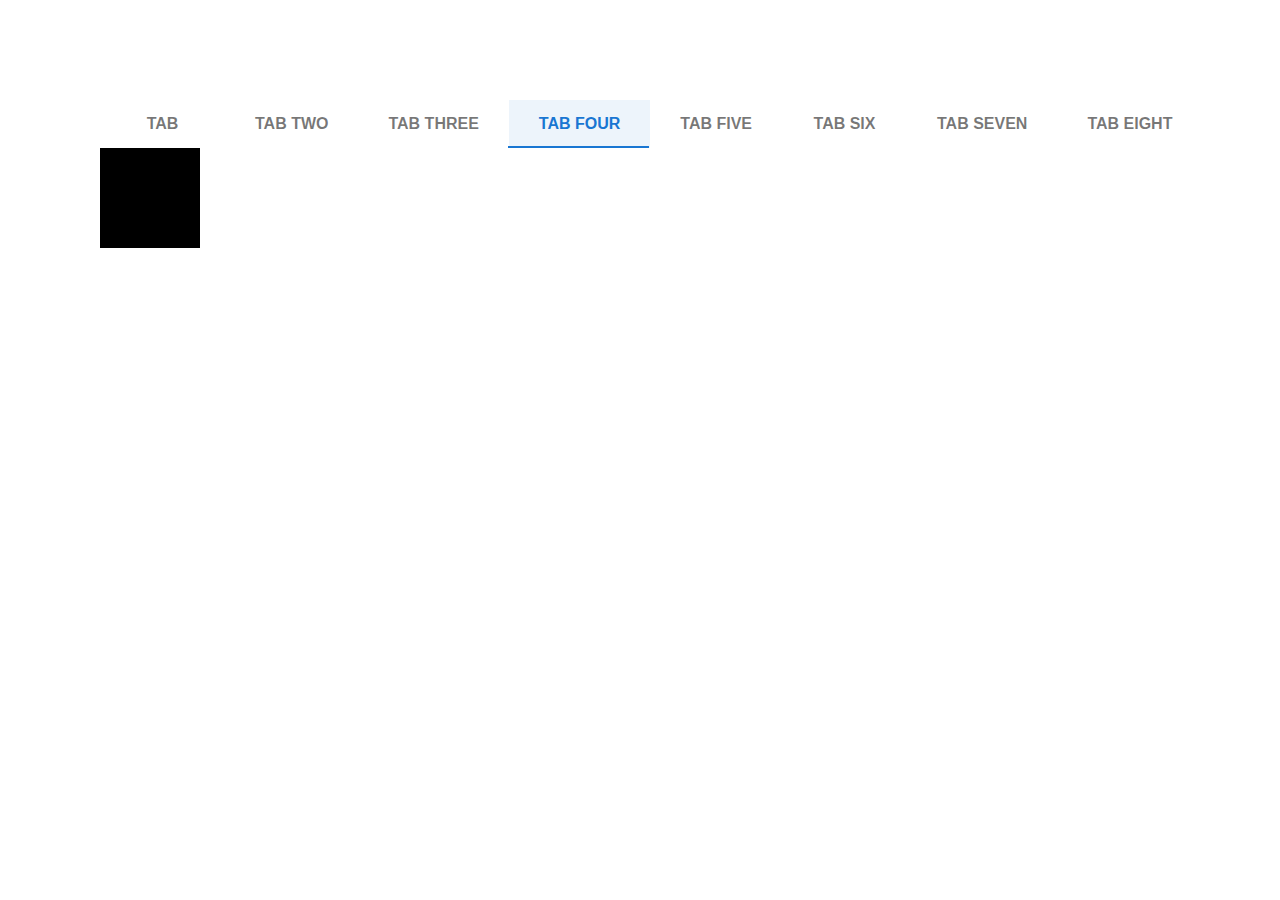
==== test.html @ 6d9d7966 "Initial commit" ====
<!DOCTYPE html>
<html lang="en">
<head>
    <meta charset="UTF-8">
    <meta name="viewport" content="width=device-width, initial-scale=1.0">
    <link rel="stylesheet" href="./test.css">
    <title>Document</title>
</head>
<body>
    <div class="tabs-selector-container">
        <div class="tabs" id="tabs1">
            <a onclick="tabChanger(this)" class="tab">Tab</a>
            <a onclick="tabChanger(this)" class="tab">Tab two</a>
            <a onclick="tabChanger(this)" class="tab">Tab three</a>
            <a onclick="tabChanger(this)" class="tab default-tab">Tab four</a>
            <a onclick="tabChanger(this)" class="tab">Tab five</a>
            <a onclick="tabChanger(this)" class="tab">Tab six</a>
            <a onclick="tabChanger(this)" class="tab">Tab seven</a>
            <a onclick="tabChanger(this)" class="tab">Tab eight</a>
        </div>
        <span class="tab-indicator"></span>
    </div>
    <div class="tabs-content-container" id="tabs1-content">
        <div class="tab-1">Tab 1</div>
        <div class="tab-2">Tab 2</div>
        <div class="tab-3">Tab 3</div>
        <div class="tab-4">Tab 4</div>
        <div class="tab-5">Tab 5</div>
        <div class="tab-6">Tab 6</div>
        <div class="tab-7">Tab 7</div>
        <div class="tab-8">Tab 8</div>
    </div>
    <div style="width: 100px; height: 100px; background-color: black;" onclick="getAreal(this)"></div>
    <script src="./test.js"></script>
</body>
</html>
---- test.css ----
:root{
  --background: #ffffff;
  --color: #242424;
}
body{
  background-color: var(--background);
  font-family: 'Roboto', sans-serif;
  color: var(--color);
  margin: 100px;
}
.tabs-selector-container{
  display: inline-flex;
  justify-content: center;
  align-items: center;
  position: relative;
}
.tabs{
  display: flex;
  justify-content: center;
  align-items: center;
}
.tab{
  padding: 15px 30px;
  color: rgba(0, 0, 0, 0.54);
  text-decoration: none;
  text-transform: uppercase;
  user-select: none;
  cursor: pointer;
  min-width: 65px;
  text-align: center;
  font-weight: 700;
  white-space: nowrap;
  transition: 300ms;
}
.tab-indicator{
  content: '';
  position: absolute;
  bottom: 0;
  left: 0;
  width: 100%;
  height: 2px;
  background-color: #1976d2;
  transform-origin: left;
  transform: scaleX(0);
  transition: 300ms;
}
.active-tab{
  color: #1976d2;
  background-color: rgba(25, 118, 210, 0.08);
  transition: 300ms;
}
.tabs-content-container{
  display: flex;
  justify-content: center;
  align-items: center;
}
.tabs-content-container *{
  display: none;
}
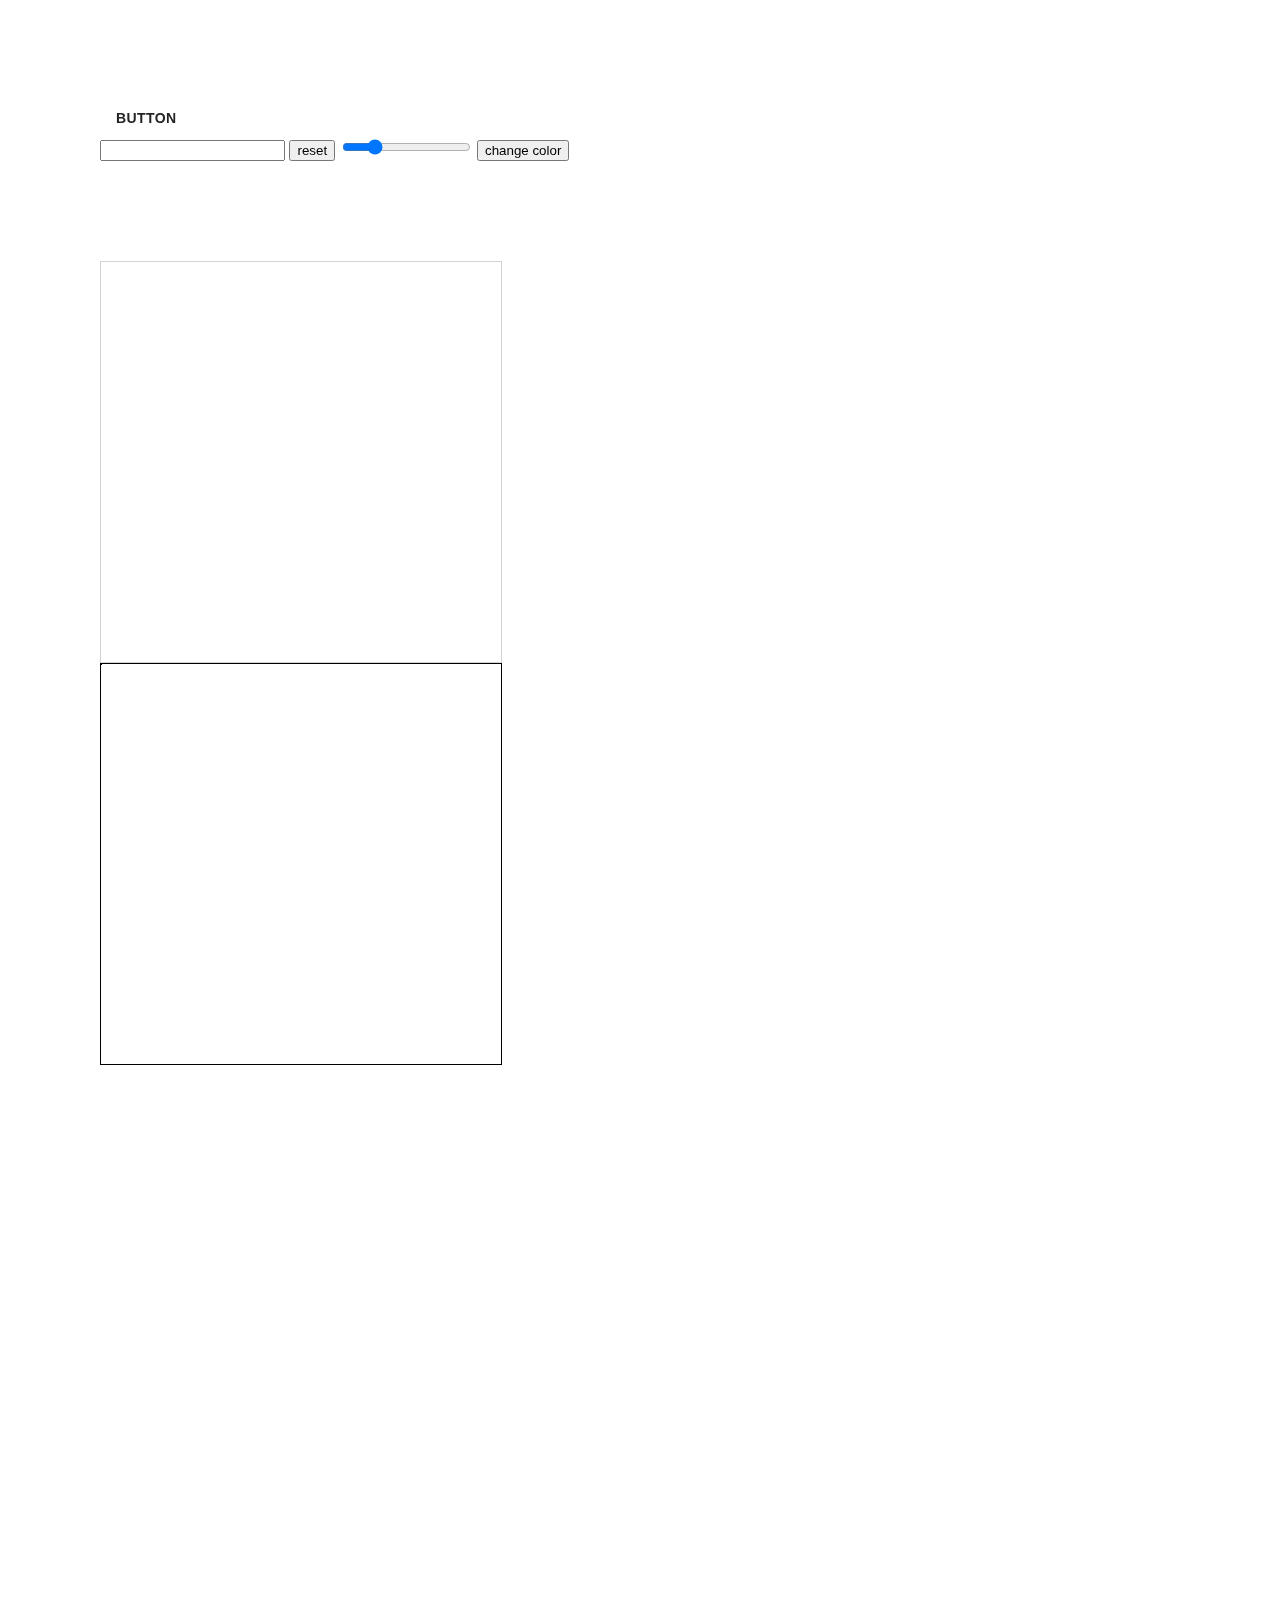
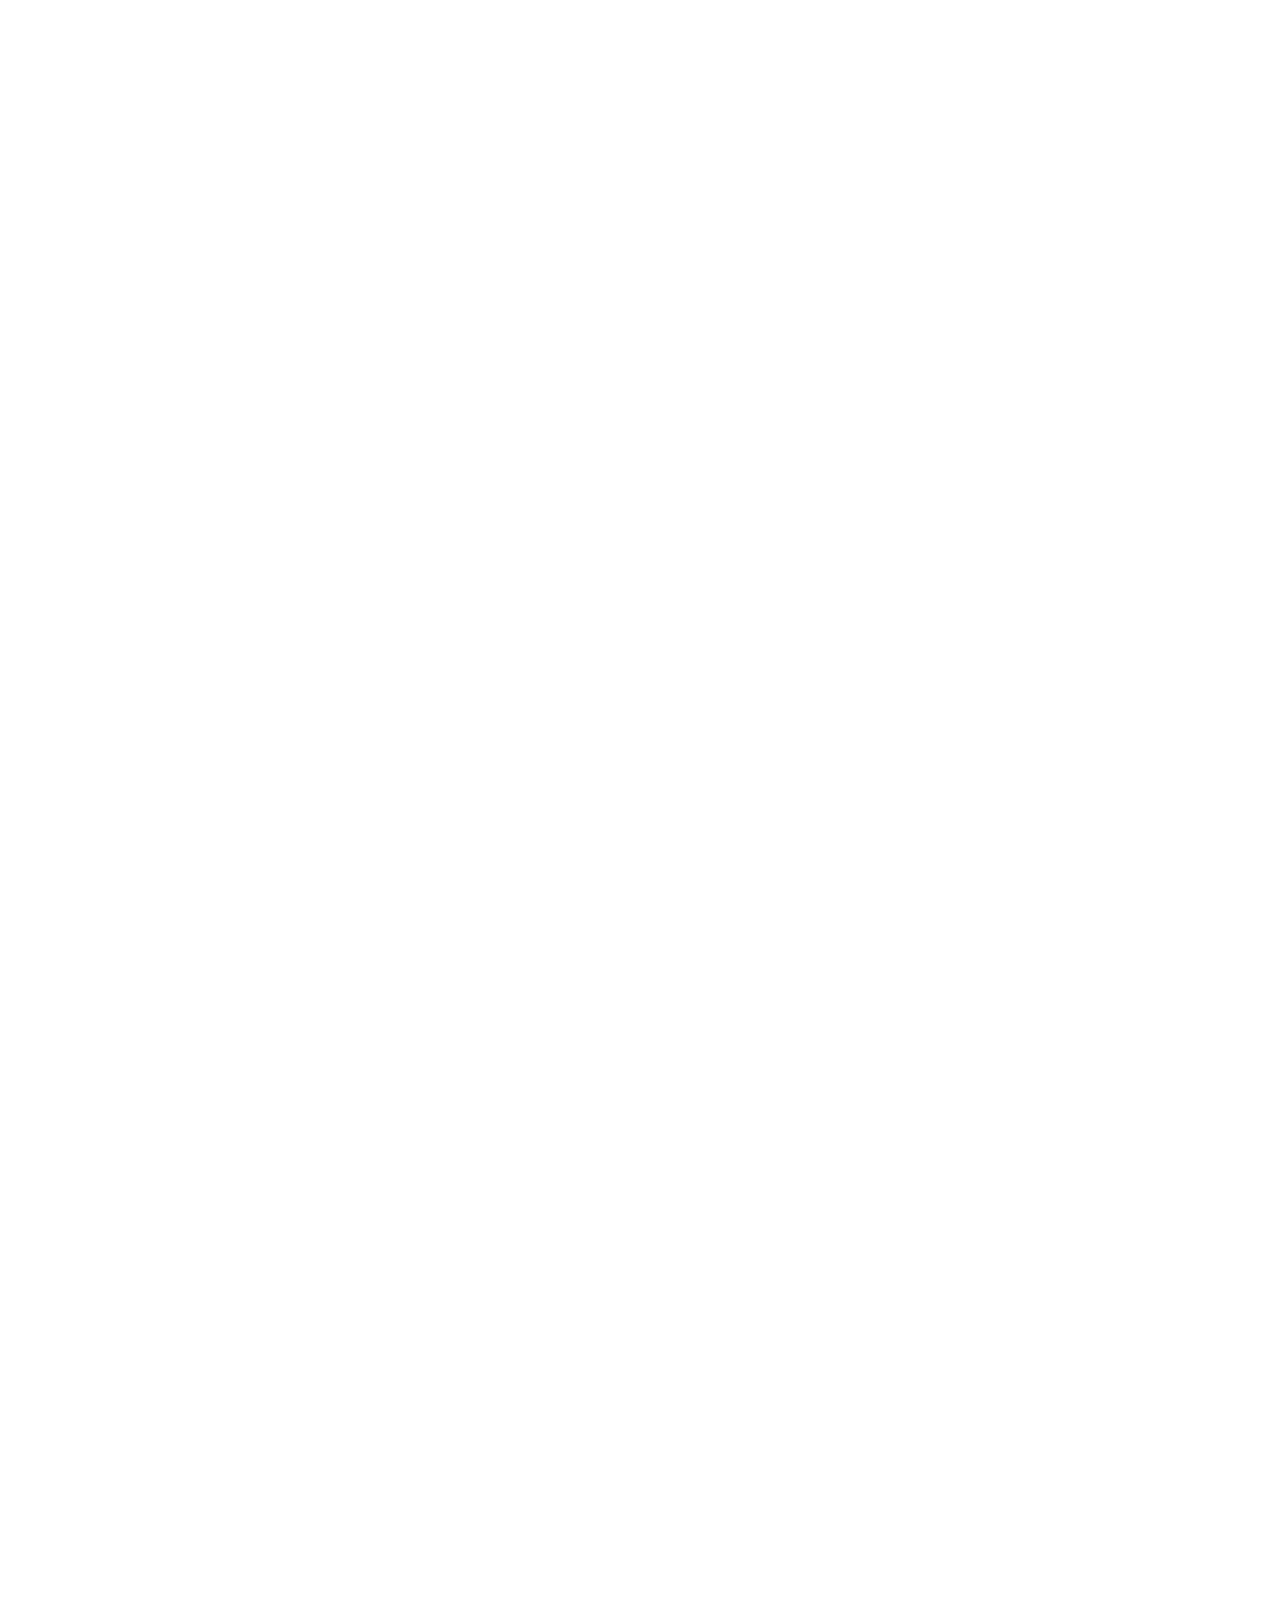
==== commit b241fd97: "big changes" ====
--- a/test.html
+++ b/test.html
@@ -6,31 +6,29 @@
     <link rel="stylesheet" href="./test.css">
     <title>Document</title>
 </head>
-<body>
-    <div class="tabs-selector-container">
-        <div class="tabs" id="tabs1">
-            <a onclick="tabChanger(this)" class="tab">Tab</a>
-            <a onclick="tabChanger(this)" class="tab">Tab two</a>
-            <a onclick="tabChanger(this)" class="tab">Tab three</a>
-            <a onclick="tabChanger(this)" class="tab default-tab">Tab four</a>
-            <a onclick="tabChanger(this)" class="tab">Tab five</a>
-            <a onclick="tabChanger(this)" class="tab">Tab six</a>
-            <a onclick="tabChanger(this)" class="tab">Tab seven</a>
-            <a onclick="tabChanger(this)" class="tab">Tab eight</a>
+<body id="main">
+
+    <div class="menu">
+        <button class="menu-btn button-none ripple ripple-blue">Button
+            <span class="ripple-box"></span>
+        </button>
+        <div class="menu-backdrop"></div>
+        <div class="menu-box-container">
+            <div class="menu-box">
+                <button>test</button>
+            </div>
         </div>
-        <span class="tab-indicator"></span>
     </div>
-    <div class="tabs-content-container" id="tabs1-content">
-        <div class="tab-1">Tab 1</div>
-        <div class="tab-2">Tab 2</div>
-        <div class="tab-3">Tab 3</div>
-        <div class="tab-4">Tab 4</div>
-        <div class="tab-5">Tab 5</div>
-        <div class="tab-6">Tab 6</div>
-        <div class="tab-7">Tab 7</div>
-        <div class="tab-8">Tab 8</div>
+    <input id="inputNumberBox" type="number">
+    <button id="resetButton">reset</button>
+    <input id="rangeInput" type="range" min="1" max="10" value="3">
+
+    <button onclick="test()">change color</button>
+    <div id="main" class="red" style="width: 100px; height: 100px; background-color: var(--background-color);"></div>
+    <div style="width: 400px; height: 400px; border: 1px solid lightgrey;" class="ripple ripple-black">
+        <span class="ripple-box"></span>
     </div>
-    <div style="width: 100px; height: 100px; background-color: black;" onclick="getAreal(this)"></div>
+    <canvas id="canvas" width="400" height="400" style="border: 1px solid black;"></canvas>
     <script src="./test.js"></script>
 </body>
 </html>--- a/test.css
+++ b/test.css
@@ -7,6 +7,7 @@
   font-family: 'Roboto', sans-serif;
   color: var(--color);
   margin: 100px;
+  height: 3000px;
 }
 .tabs-selector-container{
   display: inline-flex;
@@ -20,7 +21,7 @@
   align-items: center;
 }
 .tab{
-  padding: 15px 30px;
+  padding: 15px 35px;
   color: rgba(0, 0, 0, 0.54);
   text-decoration: none;
   text-transform: uppercase;
@@ -28,7 +29,9 @@
   cursor: pointer;
   min-width: 65px;
   text-align: center;
-  font-weight: 700;
+  font-weight: 500;
+  font-size: 0.875rem;
+  line-height: 1.75;
   white-space: nowrap;
   transition: 300ms;
 }
@@ -46,14 +49,492 @@
 }
 .active-tab{
   color: #1976d2;
-  background-color: rgba(25, 118, 210, 0.08);
   transition: 300ms;
 }
 .tabs-content-container{
+  position: relative;
+  z-index: 1000;
   display: flex;
   justify-content: center;
   align-items: center;
-}
-.tabs-content-container *{
+  width: auto;
+  height: 500px;
+  overflow: hidden;
+}
+.content-tab{
+  position: absolute;
+  top: 0;
+  left: 0;
+  right: 0;
+  bottom: 0;
+  display: block;
+  transition: 0ms;
+}
+
+
+.test{
+  width: 600px;
+  height: 600px;
+  position: relative;
+}
+.test2{
+  width: 20px;
+  height: 20px;
+  background-color: black;
+  position: absolute;
+  transition: 300ms;
+}
+
+.test3{
+  position: absolute;
+  top: 100px;
+  left: 200px;
+}
+
+
+
+
+
+.button-none{
+  display: inline-flex;
+  justify-content: center;
+  align-items: center;
+  border: 0;
+  outline: 0;
+  font-weight: 700;
+  font-size: 0.875rem;
+  line-height: 1.75;
+  letter-spacing: 0.02857em;
+  color: var(--buttonColor);
+  text-transform: uppercase;
+  background-color: transparent;
+  user-select: none;
+  border-radius: 4px;
+  padding: 6px 16px;
+  transition: 300ms;
+  cursor: pointer;
+  min-width: 65px;
+}
+.button-none:hover{
+  background-color: var(--buttonBackgroundColorHover);
+}
+
+.button-outline{
+  display: inline-flex;
+  justify-content: center;
+  align-items: center;
+  border: 0;
+  outline: 0;
+  font-weight: 700;
+  font-size: 0.875rem;
+  line-height: 1.75;
+  letter-spacing: 0.02857em;
+  color: var(--buttonColor);
+  text-transform: uppercase;
+  background-color: transparent;
+  user-select: none;
+  border-radius: 4px;
+  border: 1px solid var(--buttonBorderColor); 
+  padding: 5px 15px;
+  transition: 300ms;
+  cursor: pointer;
+  min-width: 65px;
+}
+.button-outline:hover{
+  border-color: var(--buttonColor);
+  background-color: var(--buttonBackgroundColorHover);
+}
+
+.button-box{
+  display: inline-flex;
+  justify-content: center;
+  align-items: center;
+  border: 0;
+  outline: 0;
+  font-weight: 700;
+  font-size: 0.875rem;
+  line-height: 1.75;
+  letter-spacing: 0.02857em;
+  color: var(--buttonBoxColor);
+  text-transform: uppercase;
+  background-color: var(--buttonColor);
+  user-select: none;
+  border-radius: 4px;
+  padding: 6px 16px;
+  transition: 300ms;
+  cursor: pointer;
+  min-width: 65px;
+  box-shadow: 0px 3px 1px -2px rgba(0,0,0,0.2), 0px 2px 2px 0px rgba(0,0,0,0.14), 0px 1px 5px 0px rgba(0,0,0,0.12);
+}
+.button-box:active{
+  box-shadow: 0px 5px 5px -3px rgba(0,0,0,0.2), 0px 8px 10px 1px rgba(0,0,0,0.14), 0px 3px 14px 2px rgba(0,0,0,0.12);
+}
+.button-box:hover{
+  /*box-shadow: 0px 2px 4px -1px rgba(0,0,0,0.2), 0px 4px 5px 0px rgba(0,0,0,0.14), 0px 1px 10px 0px rgba(0,0,0,0.12);*/
+  background-color: var(--buttonBoxHover);
+}
+
+.button-none-slim{
+  display: inline-flex;
+  justify-content: center;
+  align-items: center;
+  border: 0;
+  outline: 0;
+  font-weight: 700;
+  font-size: 0.8125rem;
+  line-height: 1.75;
+  letter-spacing: 0.02857em;
+  color: var(--buttonColor);
+  text-transform: uppercase;
+  background-color: transparent;
+  user-select: none;
+  border-radius: 4px;
+  padding: 3px 9px;
+  transition: 300ms;
+  cursor: pointer;
+  min-width: 65px;
+}
+.button-none-slim:hover{
+  background-color: var(--buttonBackgroundColorHover);
+}
+.button-outline-slim{
+  display: inline-flex;
+  justify-content: center;
+  align-items: center;
+  border: 0;
+  outline: 0;
+  font-weight: 700;
+  font-size: 0.8125rem;
+  line-height: 1.75;
+  letter-spacing: 0.02857em;
+  color: var(--buttonColor);
+  text-transform: uppercase;
+  background-color: transparent;
+  user-select: none;
+  border-radius: 4px;
+  border: 1px solid var(--buttonBorderColor);
+  padding: 2px 8px;
+  transition: 300ms;
+  cursor: pointer;
+  min-width: 65px;
+}
+.button-outline-slim:hover{
+  border-color: var(--buttonColor);
+  background-color: var(--buttonBackgroundColorHover);
+}
+.button-box-slim{
+  display: inline-flex;
+  justify-content: center;
+  align-items: center;
+  border: 0;
+  outline: 0;
+  font-weight: 700;
+  font-size: 0.8125rem;
+  line-height: 1.75;
+  letter-spacing: 0.02857em;
+  color: var(--buttonBoxColor);
+  text-transform: uppercase;
+  background-color: var(--buttonColor);
+  user-select: none;
+  border-radius: 4px;
+  padding: 3px 9px;
+  transition: 300ms;
+  cursor: pointer;
+  min-width: 65px;
+  box-shadow: 0px 3px 1px -2px rgba(0,0,0,0.2), 0px 2px 2px 0px rgba(0,0,0,0.14), 0px 1px 5px 0px rgba(0,0,0,0.12);
+}
+.button-box-slim:active{
+  box-shadow: 0px 5px 5px -3px rgba(0,0,0,0.2),0px 8px 10px 1px rgba(0,0,0,0.14),0px 3px 14px 2px rgba(0,0,0,0.12);
+}
+.button-box-slim:hover{
+  background-color: var(--buttonBoxHover);
+}
+
+.button-none-white{
+  color: var(--buttonWhiteColor);
+}
+.button-none-white:hover{
+  background-color: var(--buttonWhiteBackgroundColorHover);
+}
+.button-none-black{
+  color: var(--buttonBlackColor);
+}
+.button-none-black:hover{
+  background-color: var(--buttonBlackBackgroundColorHover);
+}
+.button-none-default{
+  color: var(--buttonDefaultColor);
+}
+.button-none-default:hover{
+  background-color: var(--buttonDefaultBackgroundColorHover);
+}
+.button-none-disabled{
+  color: var(--buttonDisabledColor);
+  pointer-events: none;
+}
+
+.button-outline-white{
+  color: var(--buttonWhiteColor);
+  border: 1px solid var(--buttonWhiteBorderColor); 
+}
+.button-outline-white:hover{
+  border-color: var(--buttonWhiteBorderColor); 
+  background-color: var(--buttonWhiteBackgroundColorHover);
+}
+.button-outline-black{
+  color: var(--buttonBlackColor);
+  border: 1px solid var(--buttonBlackBorderColor); 
+}
+.button-outline-black:hover{
+  border-color: var(--buttonBlackBorderColor); 
+  background-color: var(--buttonBlackBackgroundColorHover);
+}
+.button-outline-default{
+  color: var(--buttonDefaultColor);
+  border: 1px solid var(--buttonDefaultBorderColor); 
+}
+.button-outline-default:hover{
+  border-color: var(--buttonDefaultBorderColor); 
+  background-color: var(--buttonDefaultBackgroundColorHover);
+}
+.button-outline-disabled{
+  border-color: var(--buttonDisabledBackgroundColor); 
+  color: var(--buttonDisabledColor);
+  pointer-events: none;
+}
+
+.button-box-default{
+  color: rgba(0, 0, 0, 0.87);
+  background-color: #e0e0e0;
+}
+.button-box-default:hover{
+  background-color: var(--buttonDefaultBoxHover);
+}
+.button-box-disabled{
+  background-color: var(--buttonDisabledBackgroundColor);
+  color: var(--buttonDisabledColor);
+  box-shadow: none;
+  pointer-events: none;
+}
+/*
+.icon-btn{
+  padding: 10px;
+  border-radius: 50%;
+  user-select: none;
+  cursor: pointer;
+  color: #bdbdbd;
+}
+.icon-btn:hover{
+  color: var(--color);
+}
+.icon-filled-btn{
+  padding: 10px;
+  border-radius: 50%;
+  user-select: none;
+  cursor: pointer;
+  color: #bdbdbd;
+}
+.icon-filled-btn:hover{
+  color: var(--color);
+  background-color: rgba(0, 0, 0, 0.05); 
+}*/
+/*#363636 for darkmode*/
+.button-icon{
+  border: 0;
+  outline: 0;
+  background-color: transparent;
+  margin: 0;
+  padding: 7px;
+  border-radius: 50%;
+  user-select: none;
+  cursor: pointer;
+  display: inline-flex;
+  justify-content: center;
+  align-items: center;
+  color: var(--lightText);
+}
+.button-icon span{
+  pointer-events: none;
+}
+.button-icon-filled{
+  border: 0;
+  outline: 0;
+  background-color: transparent;
+  margin: 0;
+  padding: 7px;
+  border-radius: 50%;
+  user-select: none;
+  cursor: pointer;
+  display: inline-flex;
+  justify-content: center;
+  align-items: center;
+  color: var(--lightText);
+  transition: background-color 300ms;
+}
+.button-icon-filled span{
+  pointer-events: none;
+}
+.button-icon-filled:hover{
+  background-color: var(--iconButtonHover);
+}
+
+.no-scroll{
+  overflow: hidden;
+}
+
+.menu{
+  position: static;
+}
+.menu-btn{
+  position: relative;
+  z-index: 1050;
+}
+.menu-box-container{
+  position: absolute;
+  z-index: 1500;
+}
+.menu-backdrop{
+  position: fixed;
+  z-index: -1;
+  top: 0;
+  left: 0;
+  width: 100%;
+  height: 100%;
+}
+
+.menu-box{
+  position: absolute;
+  z-index: 1500;
+  max-height: 300px;
+  width: auto;
+  background-color: var(--semiDarkBackground);
+  border-radius: 4px;
+  display: flex;
+  flex-direction: column;
+  justify-content: flex-start;
+  align-items: center;
+  user-select: none;
+  transform-origin: top left;
+  transform: scale(0.75, 0.5625);
+  opacity: 0;
+  box-shadow: 0px 5px 5px -3px rgba(0,0,0,0.2), 0px 8px 10px 1px rgba(0,0,0,0.14), 0px 3px 14px 2px rgba(0,0,0,0.12);
+  transition: 150ms;
+  visibility: hidden;
+}
+.menu-box::-webkit-scrollbar{
   display: none;
+}
+.menu-box-inverted{
+  left: auto;
+  right: 0;
+}
+.menu-box button{
+  display: flex;
+  justify-content: flex-start;
+  align-items: center;
+  width: 100%;
+  padding: 6px 16px;
+  font-size: 1rem;
+  box-sizing: border-box;
+  font-weight: 400;
+  line-height: 1.5;
+  white-space: nowrap;
+  letter-spacing: 0.00938em;
+  text-align: center;
+  text-decoration: none;
+  text-transform: capitalize;
+  color: var(--color);
+  background-color: var(--semiDarkBackground);
+  border: 0;
+  outline: 0;
+  cursor: pointer;
+  position: relative;
+  transition: background-color 150ms;
+}
+.menu-box button:first-child{
+  margin-top: 8px;
+}
+.menu-box button:last-child{
+  margin-bottom: 8px;
+}
+.menu-box button:hover{
+  background-color: var(--menuButtonHover); /*#484848 darkmode*/
+}
+.show-menu{
+  visibility: visible;
+  transform: scale(1);
+  opacity: 1;
+}
+
+
+
+
+
+
+:root{
+  --ripple-blue-color: rgb(25, 118, 210);
+  --ripple-white-color: rgb(255, 255, 255);
+  --ripple-grey-color: rgb(125, 125, 125);
+  --ripple-black-color: rgb(0, 0, 0);
+  --ripple-invert-color: rgb(0, 0, 0);
+  --ripple-invert-alt-color: rgb(255, 255, 255);
+}
+
+.ripple, .ripple-white, .ripple-blue, .ripple-center{
+  position: relative;
+}
+.ripple *, .ripple-center *{
+  pointer-events: none;
+}
+.ripple-box{
+  top: 0;
+  left: 0;
+  right: 0;
+  bottom: 0;
+  z-index: 0;
+  overflow: hidden;
+  position: absolute;
+  border-radius: inherit;
+  pointer-events: none;
+}
+.ripple-effect{
+  opacity: 0;
+  position: absolute;
+  width: inherit;
+  height: inherit;
+}
+.ripple-effect-visible {
+  opacity: 0.3;
+  animation: ripple-effect-enter 550ms cubic-bezier(0.4, 0, 0.2, 1);
+  transform: scale(1);
+}
+.ripple-effect-child {
+  width: 100%;
+  height: 100%;
+  display: block;
+  opacity: 1;
+  border-radius: 50%;
+  background-color: var(--rippleColor);
+}
+.ripple-effect-child-leaving {
+  opacity: 0;
+  animation: ripple-effect-exit 550ms cubic-bezier(0.4, 0, 0.2, 1);
+}
+@keyframes ripple-effect-enter {
+  0% {
+    opacity: 0.1;
+    transform: scale(0);
+  }
+  100% {
+    opacity: 0.3;
+    transform: scale(1);
+  }
+}
+@keyframes ripple-effect-exit {
+  0% {
+    opacity: 1;
+  }
+  100% {
+    opacity: 0;
+  }
 }